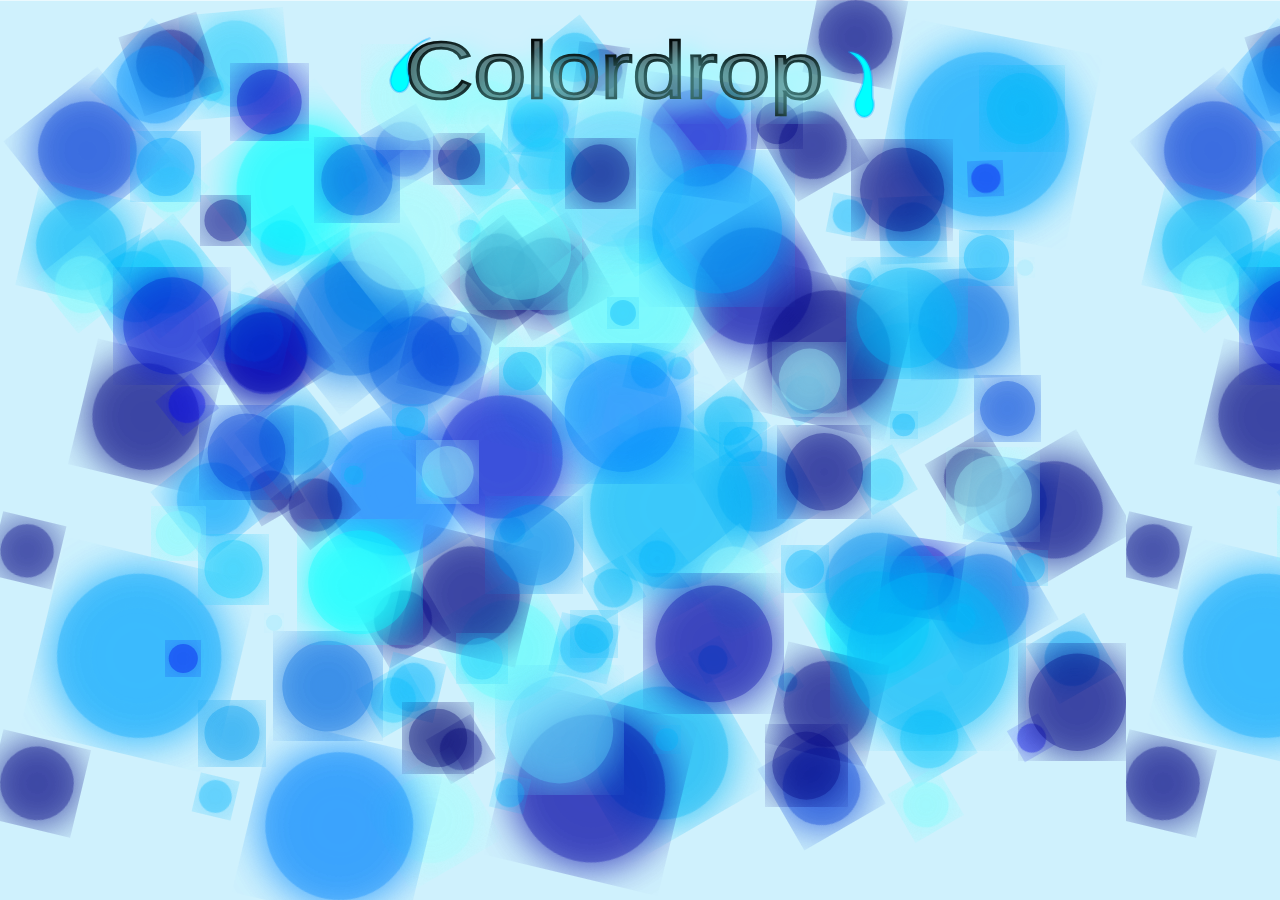
==== index.html @ 99791b58 "initial commit" ====
<!DOCTYPE html>
<html lang="en">
  <head>
    <title>Colordrop</title>
      <meta charset="utf-8"/>
      <script src="https://d3js.org/d3.v5.min.js"></script>
      <link rel="stylesheet" type="text/css" href="puzzle.css">
    </head>
  <body>
     <div align="center"><img src="colordrop.svg"</img> </div>
      <div id="puzzlediv" align="center"></div>
      <!-- <script src="initPuzzle.js"></script> -->
      <script src="layout.js"></script>
      <script src="logic.js"></script> 
    </body>
---- puzzle.css ----
body {
    background-image: url("circles.svg");
    background-size: auto 100vh;
}

.room {
    color: #889;
    fill: currentColor;
    stroke: #001;
    stroke-width: 3px;
}

.door {
    color: #889;
    fill: currentColor;
}

.closed {
    cursor: not-allowed;
    opacity: 0.6;
}

.clickable {
    cursor: url("hand.png"), auto;;
}

.active {
  stroke: #000;
}

.light {
    stroke: #000;
    stroke-width: 2px;
}

.slot {
    stroke: #000;
    stroke-width: 1.5px;
}

.grabbed {
    stroke: #000;
    cursor: none;
}

.stop-left {
    stop-color: #5f73d7;  /* Indigo */
}

.stop-right {
    stop-color: #33b8aa;  /* Teal */
}

.filled {
    fill: url(#mainGradient);
}
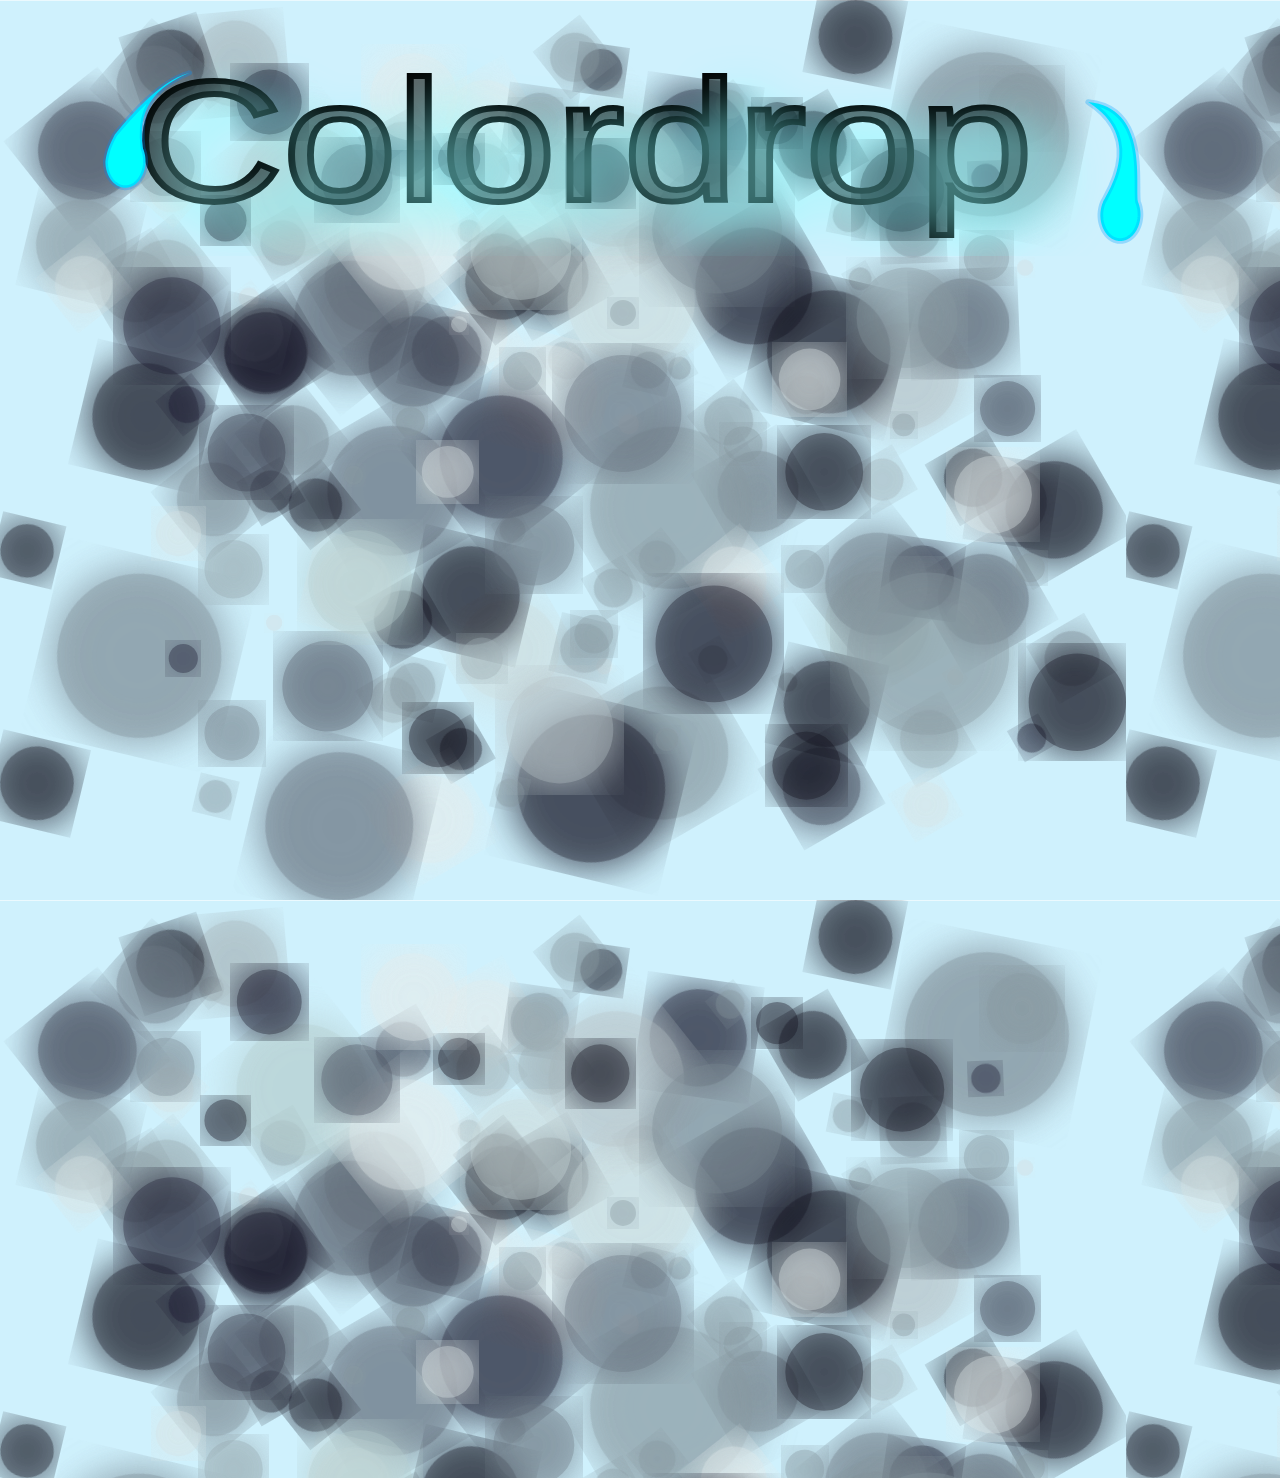
==== commit f36ec69f: "circle rooms" ====
--- a/index.html
+++ b/index.html
@@ -7,9 +7,10 @@
       <link rel="stylesheet" type="text/css" href="puzzle.css">
     </head>
   <body>
-     <div align="center"><img src="colordrop.svg"</img> </div>
-      <div id="puzzlediv" align="center"></div>
-      <!-- <script src="initPuzzle.js"></script> -->
-      <script src="layout.js"></script>
-      <script src="logic.js"></script> 
-    </body>
+    <div align="center">
+      <img src="colordrop.svg" style="width:90vw; object-fit:contain;"</img>
+	   </div>
+    <div id="container" class="svg-content"></div>
+    <script src="layout.js"></script>
+    <script src="logic.js"></script>
+  </body>
--- a/puzzle.css
+++ b/puzzle.css
@@ -1,6 +1,12 @@
 body {
     background-image: url("circles.svg");
     background-size: auto 100vh;
+}
+
+.svg-content {
+    position: relative;
+    width:90vw;
+    height:90vw;
 }
 
 .room {
@@ -17,7 +23,7 @@
 
 .closed {
     cursor: not-allowed;
-    opacity: 0.6;
+    opacity: 0.4;
 }
 
 .clickable {
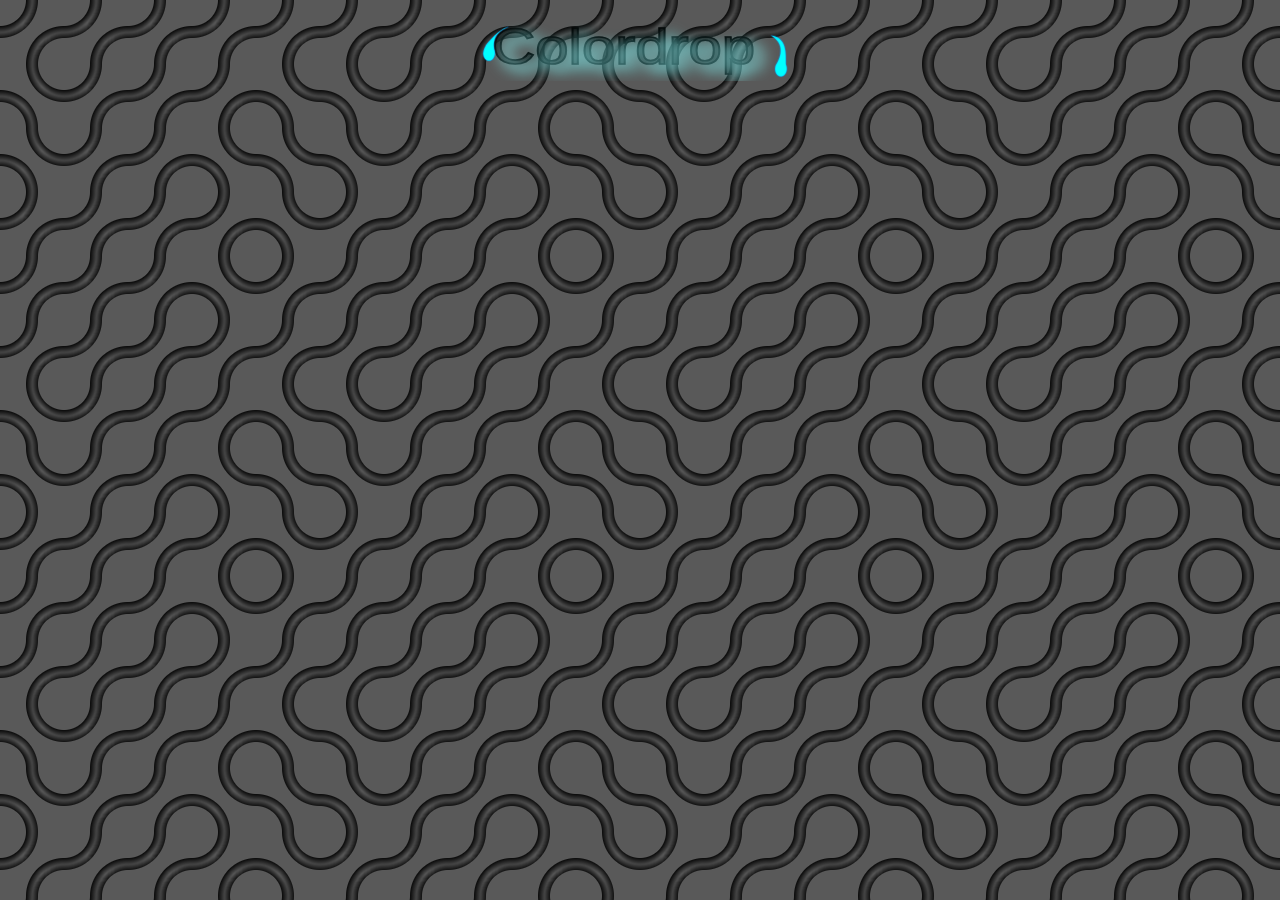
==== commit 1d23c4e6: "refactored" ====
--- a/index.html
+++ b/index.html
@@ -8,9 +8,9 @@
     </head>
   <body>
     <div align="center">
-      <img src="colordrop.svg" style="width:90vw; object-fit:contain;"</img>
+      <img src="colordrop.svg" style="height:10vh; object-fit:contain;"</img>
 	   </div>
-    <div id="container" class="svg-content"></div>
-    <script src="layout.js"></script>
-    <script src="logic.js"></script>
+    <div id="chart"></div>
+    <script src="1layout.js"></script>
+    <!-- <script src="1logic.js"></script> -->
   </body>
--- a/puzzle.css
+++ b/puzzle.css
@@ -1,12 +1,13 @@
 body {
-    background-image: url("circles.svg");
-    background-size: auto 100vh;
+    background-image: url("background.png");
+    background-size: auto;
 }
 
 .svg-content {
     position: relative;
-    width:90vw;
-    height:90vw;
+    margin:auto;
+    width:90vmin;
+    height:90vmin;
 }
 
 .room {
@@ -44,6 +45,11 @@
     stroke-width: 1.5px;
 }
 
+.hand {
+    stroke: #000;
+    stroke-width: 1.5px;
+}
+
 .grabbed {
     stroke: #000;
     cursor: none;
@@ -60,3 +66,11 @@
 .filled {
     fill: url(#mainGradient);
 }
+#chart {
+    text-align: center;
+    position: fixed;
+    left: 0px;
+    right: 0px;
+    top: 10vh;
+    bottom: 0px;
+}
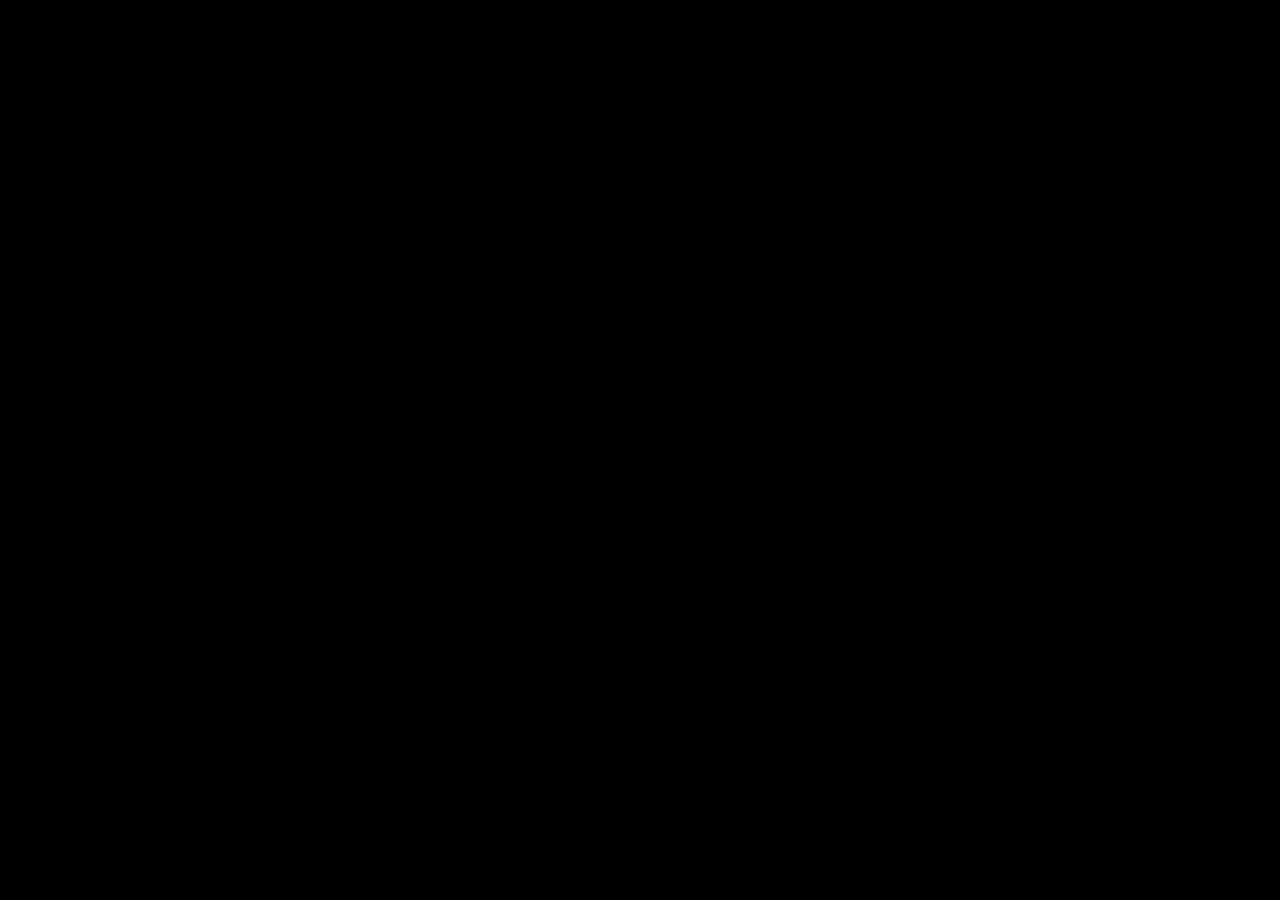
==== commit 26fc0aa8: "bounding and interpolate plus new data" ====
--- a/index.html
+++ b/index.html
@@ -8,9 +8,8 @@
     </head>
   <body>
     <div align="center">
-      <img src="colordrop.svg" style="height:10vh; object-fit:contain;"</img>
+      <img src="title.svg" style="height:10vh; object-fit:contain;"</img>
 	   </div>
     <div id="chart"></div>
-    <script src="1layout.js"></script>
-    <!-- <script src="1logic.js"></script> -->
+    <script src="puzzle.js"></script>
   </body>
--- a/puzzle.css
+++ b/puzzle.css
@@ -1,58 +1,45 @@
 body {
-    background-image: url("background.png");
-    background-size: auto;
+    background-color: #000;
 }
 
 .svg-content {
     position: relative;
-    margin:auto;
-    width:90vmin;
-    height:90vmin;
+    margin: auto;
+    width: 90vmin;
+    height: 90vmin;
 }
 
-.room {
-    color: #889;
-    fill: currentColor;
-    stroke: #001;
-    stroke-width: 3px;
-}
-
-.door {
-    color: #889;
-    fill: currentColor;
-}
-
-.closed {
-    cursor: not-allowed;
-    opacity: 0.4;
+.links {
+    stroke-width: 5;
+    stroke: #555;
+    stroke-opacity: 0.6;
 }
 
 .clickable {
     cursor: url("hand.png"), auto;;
 }
 
+.inactive {
+    stroke-width: 2px;
+}
+
 .active {
-  stroke: #000;
+    stroke-width: 1.5px;
 }
 
 .light {
-    stroke: #000;
-    stroke-width: 2px;
+    stroke: #555;
+    stroke-width: 5px;
+    stroke-opacity: 0.6;
 }
 
 .slot {
-    stroke: #000;
-    stroke-width: 1.5px;
+    stroke: #555;
 }
 
 .hand {
     stroke: #000;
     stroke-width: 1.5px;
-}
-
-.grabbed {
-    stroke: #000;
-    cursor: none;
 }
 
 .stop-left {
